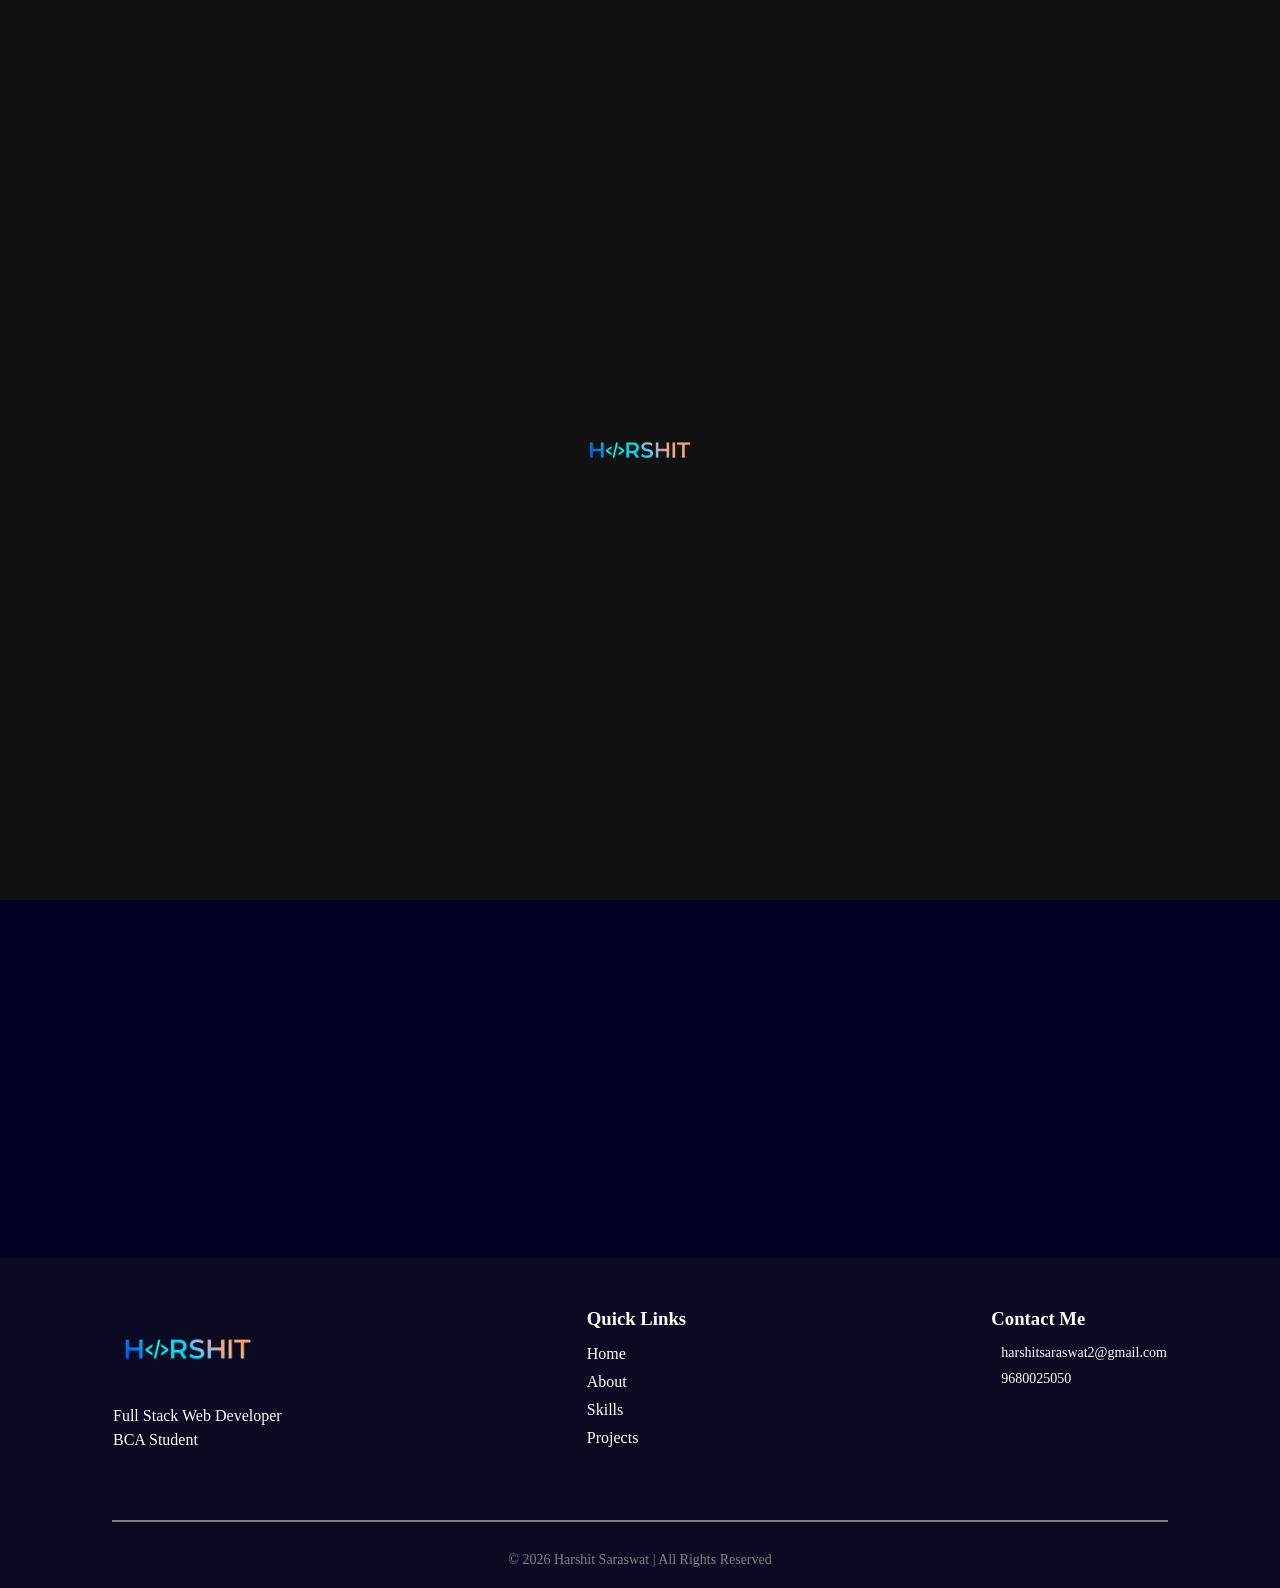
==== index.html @ eb377cff "My portfolio website upload" ====
<!DOCTYPE html>
<html lang="en">

<head>
    <meta charset="UTF-8">
    <meta name="viewport" content="width=device-width, initial-scale=1.0">
    <title>HARSHIT's Portfolio</title>
    <link rel="preconnect" href="https://fonts.googleapis.com">
    <link rel="preconnect" href="https://fonts.gstatic.com" crossorigin>
    <link rel="preconnect" href="https://fonts.googleapis.com">
    <link rel="preconnect" href="https://fonts.gstatic.com" crossorigin>
    <link rel="stylesheet" href="https://cdnjs.cloudflare.com/ajax/libs/font-awesome/7.0.1/css/all.min.css"
        integrity="sha512-2SwdPD6INVrV/lHTZbO2nodKhrnDdJK9/kg2XD1r9uGqPo1cUbujc+IYdlYdEErWNu69gVcYgdxlmVmzTWnetw=="
        crossorigin="anonymous" referrerpolicy="no-referrer" />
    <link
        href="https://fonts.googleapis.com/css2?family=Poppins:ital,wght@0,100;0,200;0,300;0,400;0,500;0,600;0,700;0,800;0,900;1,100;1,200;1,300;1,400;1,500;1,600;1,700;1,800;1,900&display=swap"
        rel="stylesheet">
    <link href="style.css" rel="stylesheet">
</head>

<body>
    <!-- Pre Loader  -->
    <div id="preloader">
        <img src="1.png" alt="Logo" class="logo-loader">
    </div>

    <!-- Nav baar -->
    <nav>
        <div class="left">
            <img src="Gemini_Generated_Image_wkft5owkft5owkft-removebg-preview.png">
        </div>
        <div class="right">
            <ul>
                <a href="/index.html">
                    <li>HOME</li>
                </a>
                <a href="About.html">
                    <li>ABOUT</li>
                </a>
                <a href="Project.html">
                    <li>PROJECT</li>
                </a>
                <a href="Contact.html">
                    <li>CONTACT ME</li>
                </a>
            </ul>
        </div>
    </nav>
    <section class="First">
        <div class="leftSection">

            <h3>Hi, I'm <span class="name"> <span id="elementt"></span></span>
                👨‍💻 <br>
                A Passionate <span id="element"></span> <br><br>

                I build modern, responsive and user-friendly websites using latest technologies.<br><br>
                I love turning ideas into real-world digital experiences.
                <br>Let’s build something amazing together 🚀

            </h3>
        </div>
        <div class="rightSection">
            <img src="—Pngtree—web developer isometric illustration_6067558.png" alt="Profile">

        </div>
    </section>
    <hr style="margin-top: 100px;">
    <section class="skills" id="skills">
        <h1 class="skill-title">My Skills</h1>

        <div class="skills-container">

            <div class="skill-card">
                <img src="https://cdn-icons-png.flaticon.com/512/732/732212.png">
                <h3>HTML</h3>
            </div>

            <div class="skill-card">
                <img src="https://cdn-icons-png.flaticon.com/512/732/732190.png">
                <h3>CSS</h3>
            </div>

            <div class="skill-card">
                <img src="https://cdn-icons-png.flaticon.com/512/5968/5968292.png">
                <h3>JavaScript</h3>
            </div>

            <div class="skill-card">
                <img src="https://cdn-icons-png.flaticon.com/512/1126/1126012.png">
                <h3>React</h3>
            </div>

            <div class="skill-card">
                <img src="https://cdn-icons-png.flaticon.com/512/6132/6132222.png">
                <h3>C</h3>
            </div>

            <div class="skill-card">
                <img src="https://cdn-icons-png.flaticon.com/512/6132/6132222.png">
                <h3>C++</h3>
            </div>

            <div class="skill-card">
                <img src="https://cdn-icons-png.flaticon.com/512/5968/5968350.png">
                <h3>Python</h3>
            </div>

            <div class="skill-card">
                <img src="https://cdn-icons-png.flaticon.com/512/528/528260.png">
                <h3>MySQL</h3>
            </div>

            <div class="skill-card">
                <img src="https://cdn-icons-png.flaticon.com/512/226/226777.png">
                <h3>Java</h3>
            </div>

        </div>
    </section>

    <footer class="footer">

        <div class="footer-container">

            <!-- LEFT -->
            <div class="footer-left">
                <img src="1.png" class="footer-logo">

                <p>Full Stack Web Developer <br> BCA Student</p>

                <div class="social-icons">
                    <a href="https://www.linkedin.com/in/harshit-saraswat-3a7b58387/"><i
                            class="fa-brands fa-linkedin"></i></a>
                    <a href="https://www.instagram.com/theharshitsaraswat/"><i class="fa-brands fa-instagram"></i></a>
                    <a href="https://wa.me/919680025050"><i class="fa-brands fa-whatsapp"></i></a>
                </div>
            </div>

            <!-- CENTER -->
            <div class="footer-center">
                <h3>Quick Links</h3>
                <ul>
                    <li><a href="#">Home</a></li>
                    <li><a href="/About.html">About</a></li>
                    <li><a href="#skills">Skills</a></li>
                    <li><a href="Project.html">Projects</a></li>
                </ul>
            </div>

            <!-- RIGHT -->
            <div class="footer-right">
                <h3>Contact Me</h3>

                <p><i class="fa-solid fa-envelope"></i> harshitsaraswat2@gmail.com</p>
                <p><i class="fa-solid fa-phone"></i> 9680025050</p>
            </div>

        </div>

        <hr>

        <div class="footer-bottom">
            © 2026 Harshit Saraswat | All Rights Reserved
        </div>

    </footer>


    <!-- JS -->
    <script src="https://unpkg.com/typed.js@3.0.0/dist/typed.umd.js"></script>
    <script>
        var typed = new Typed('#element', {
            strings: ['BCA Student', 'FULL-STACK Developer'],
            typeSpeed: 150,
        });
        var typed = new Typed('#elementt', {
            strings: [' HARSHIT SARASWAT'],
            typeSpeed: 150,
        });
        const cards = document.querySelectorAll(".skill-card");

        const observer = new IntersectionObserver((entries) => {
            entries.forEach(entry => {
                if (entry.isIntersecting) {
                    entry.target.classList.add("show");
                }
            });
        }, {
            threshold: 0.2
        });

        cards.forEach(card => {
            observer.observe(card);
        });


        window.addEventListener("load", function () {
            const preloader = document.getElementById("preloader");

            // Minimum time (e.g. 3 seconds)
            setTimeout(() => {
                preloader.classList.add("fade-out");

                setTimeout(() => {
                    preloader.style.display = "none";
                }, 500);

            }, 1500); // 2000ms = 2 seconds
        });




    </script>
</body>

</html>
---- style.css ----
* {
    margin: 0;
    padding: 0;
}

body {
    background-color: rgb(0, 0, 33);
    color: white;

}
body {
    overflow-x: hidden;
}

nav {
    height: 70px;
    width: 100%;
    background-color: rgb(235, 235, 235);
    display: flex;
    font-family: Verdana, Geneva, Tahoma, sans-serif;
    font-size: large;
}
html {
    scroll-behavior: smooth;
}

.left {
    height: 100%;
    width: 60%;
}

.left img {
    height: 100%;
}

.right {
    display: flex;
    color: black;
    background-color: transparent;
    height: 100%;
    width: 30%;
}

.right ul {
    display: flex;
    justify-content: center;
}

.right ul li {
    list-style: none;
    margin-right: 30px;
    margin-top: 30px;
}
.right a{
    text-decoration: none;
    color: black;
}
.right a:hover{
    transition: 0.5s;
    transform: scale(1.1);
    color: brown
}

.First {
    display: flex;
    justify-content: space-around;
    margin: 23px 0;
}

.First div {
    width: 40%;
}

.leftSection {
    font-size: 30px;
    margin-top: 100px;
}

.rightSection img {
    width: 80%;
    margin-top: 70px;
}

.name {
    background: linear-gradient(to right, #ff512f, #a774ed);
    -webkit-background-clip: text;
    background-clip: text;
    color: transparent;
}
#element{
    background: linear-gradient(to right, #ff512f, #a774ed);
    -webkit-background-clip: text;
    background-clip: text;
    color: transparent;
}
/* ================= SKILLS SECTION ================= */

.skills {
    padding: 80px 20px;
    text-align: center;
}

.skill-title {
    font-size: 40px;
    margin-bottom: 50px;
    background: linear-gradient(to right, #ff512f, #a774ed);
    -webkit-background-clip: text;
    color: transparent;
}

.skills-container {
    display: grid;
    grid-template-columns: repeat(auto-fit, minmax(150px, 1fr));
    gap: 30px;
    width: 80%;
    margin: auto;
}

.skill-card {
    background: rgba(255, 255, 255, 0.05);
    border-radius: 15px;
    padding: 30px 20px;
    transition: 0.4s ease;
    cursor: pointer;
    backdrop-filter: blur(10px);
}

.skill-card img {
    width: 60px;
    margin-bottom: 15px;
    transition: 0.4s;
}

.skill-card h3 {
    font-size: 18px;
}

/* 🔥 Hover Effect */
.skill-card:hover {
    transform: translateY(-10px) scale(1.05);
    background: linear-gradient(to right, #ff512f, #a774ed);
    color: white;
}

.skill-card:hover img {
    transform: scale(1.2) rotate(5deg);
}

/* Initial hidden state */
.skill-card {
    opacity: 0;
    transform: translateY(50px);
    transition: all 0.6s ease;
}

.skill-card.show {
    opacity: 1;
    transform: translateY(0) scale(1.05);
}
/* ================= FOOTER ================= */

.footer {
    background: #0a0a23;
    padding: 50px 20px 20px;
    color: white;
}

.footer-container {
    display: flex;
    justify-content: space-between;
    flex-wrap: wrap;
    width: 85%;
    margin: auto;
}

/* LEFT */
.footer-left {
    max-width: 300px;
}

.footer-logo {
    width: 150px;
    margin-bottom: 10px;
}

.footer-left p {
    margin-bottom: 15px;
    line-height: 1.5;
}

/* SOCIAL ICONS */
.social-icons a {
    margin-right: 15px;
    font-size: 20px;
    color: white;
    transition: 0.3s;
}

/* 🔥 Hover Glow Effect */
.social-icons a:hover {
    color: #ff512f;
    transform: scale(1.3);
    text-shadow: 0 0 10px #ff512f, 0 0 20px #a774ed;
}

/* CENTER */
.footer-center h3 {
    margin-bottom: 15px;
}

.footer-center ul {
    list-style: none;
}

.footer-center ul li {
    margin-bottom: 10px;
}

.footer-center ul li a {
    text-decoration: none;
    color: white;
    transition: 0.3s;
}

.footer-center ul li a:hover {
    color: #ff512f;
    padding-left: 5px;
}

/* RIGHT */
.footer-right h3 {
    margin-bottom: 15px;
}

.footer-right p {
    margin-bottom: 10px;
    font-size: 14px;
}

.footer-right i {
    margin-right: 10px;
    color: #ff512f;
}

/* LINE */
.footer hr {
    margin: 30px auto;
    width: 85%;
    border: 0.5px solid gray;
}

/* BOTTOM */
.footer-bottom {
    text-align: center;
    font-size: 14px;
    color: gray;
}
/* ================= MOBILE RESPONSIVE ================= */

@media (max-width: 768px) {

    /* NAVBAR */
    nav {
        flex-direction: column;
        height: auto;
        align-items: center;
        padding: 10px 0;
    }

    .left {
        width: 100%;
        text-align: center;
    }

    .left img {
        height: 50px;
    }

    .right {
        width: 100%;
        justify-content: center;
    }

    .right ul {
        flex-direction: column;
        align-items: center;
    }

    .right ul li {
        margin: 10px 0;
    }

    /* HERO SECTION */
    .First {
        flex-direction: column;
        text-align: center;
    }

    .First div {
        width: 100%;
    }

    .leftSection {
        font-size: 20px;
        margin-top: 50px;
        padding: 0 10px;
    }

    .rightSection img {
        width: 80%;
        margin-top: 30px;
    }

    /* SKILLS */
    .skills-container {
        grid-template-columns: repeat(2, 1fr);
    }

    /* FOOTER */
    .footer-container {
        flex-direction: column;
        text-align: center;
        gap: 30px;
    }

    .footer-left,
    .footer-center,
    .footer-right {
        max-width: 100%;
    }
}

/* EXTRA SMALL DEVICES */
@media (max-width: 480px) {

    .leftSection {
        font-size: 18px;
    }

    .skill-title {
        font-size: 28px;
    }

    .skills-container {
        grid-template-columns: 1fr;
    }

    .footer-logo {
        width: 90px;
    }
}

/* Pre loader */
#preloader {
    position: fixed;
    top: 0;
    left: 0;
    width: 100%;
    height: 100%;
    background: #111; /* change to your brand color */
    display: flex;
    justify-content: center;
    align-items: center;
    z-index: 9999;
  }
  
  .logo-loader {
    width: 120px;
    animation: logoAnim 1.5s ease-in-out infinite;
  }
  
  @keyframes logoAnim {
    0% {
      transform: scale(0.8);
      opacity: 0.5;
    }
    50% {
      transform: scale(1.1);
      opacity: 1;
    }
    100% {
      transform: scale(0.8);
      opacity: 0.5;
    }
  }
  
  /* Fade out effect */
  #preloader.fade-out {
    opacity: 0;
    transition: opacity 0.5s ease;
  }
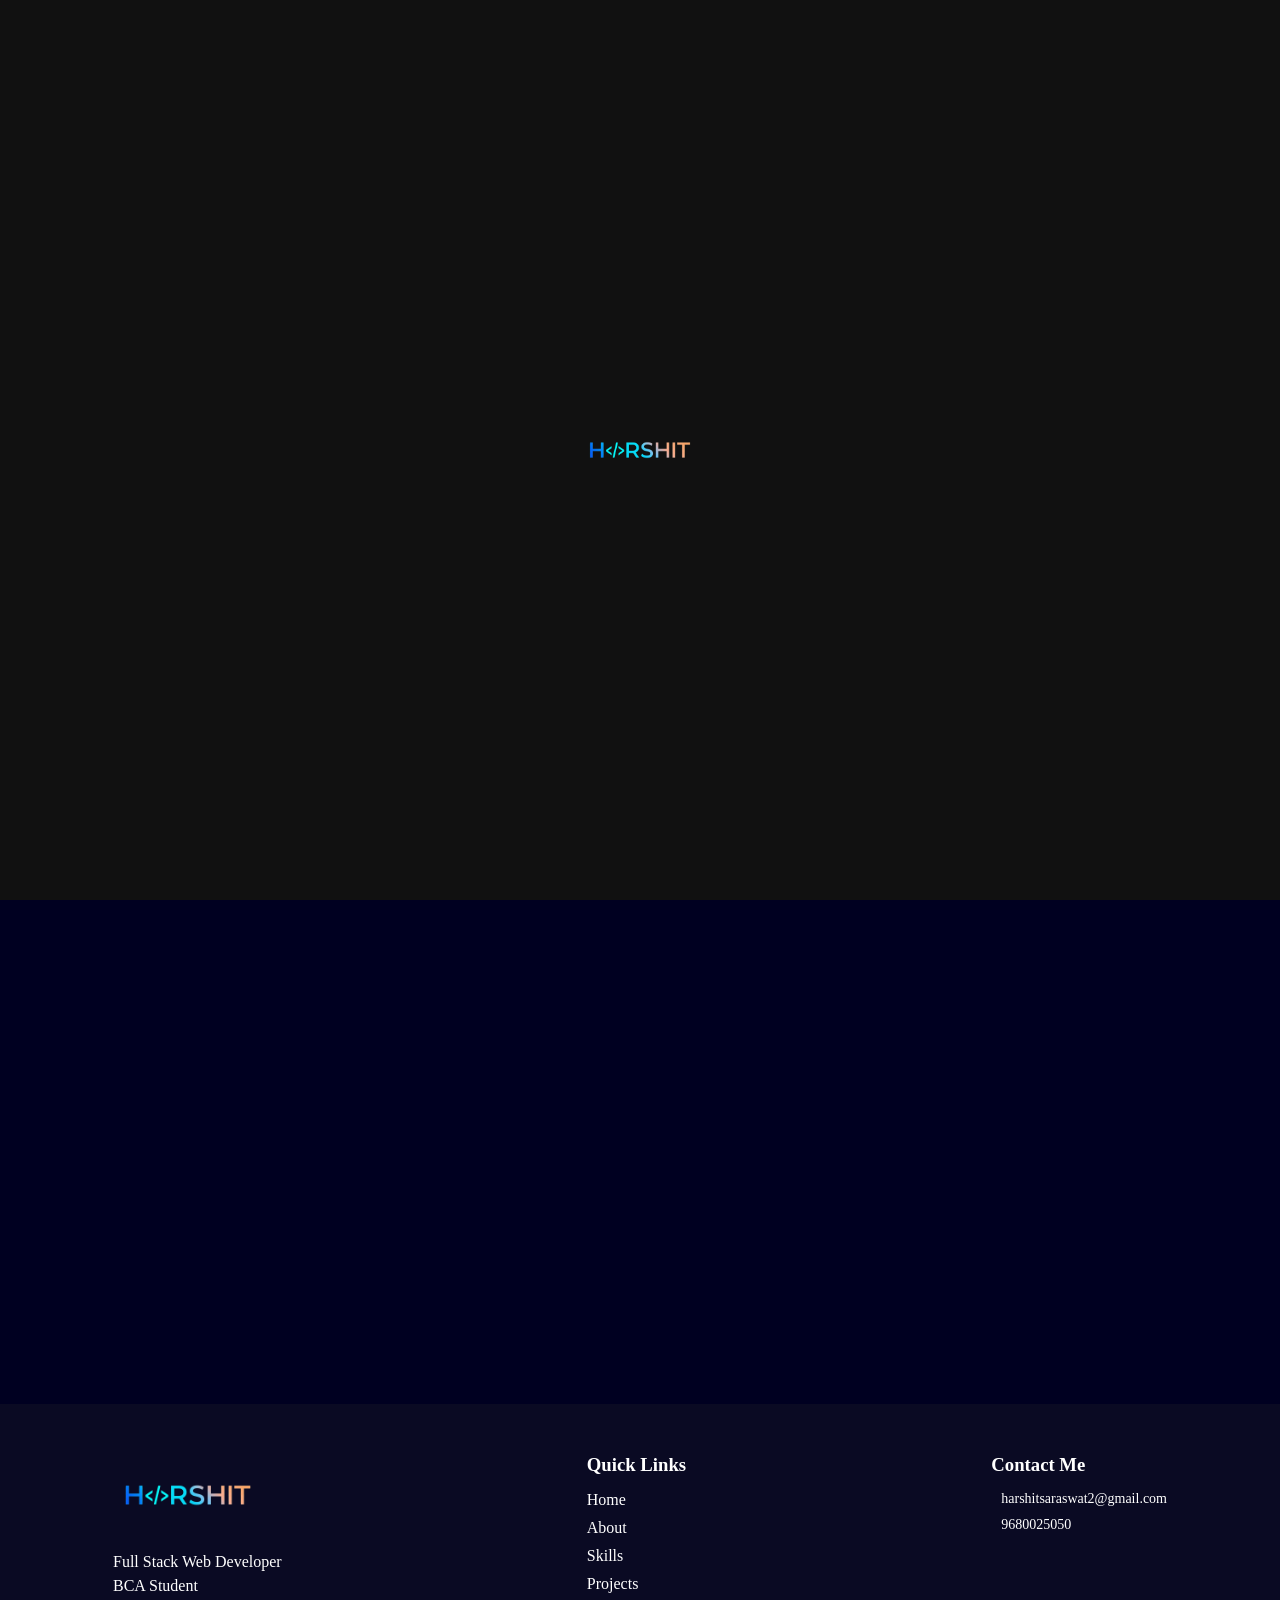
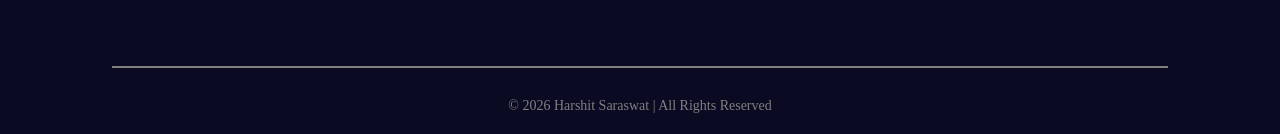
==== commit 88eb908c: "Updated file" ====
--- a/index.html
+++ b/index.html
@@ -31,7 +31,7 @@
         </div>
         <div class="right">
             <ul>
-                <a href="/index.html">
+                <a href="index.html">
                     <li>HOME</li>
                 </a>
                 <a href="About.html">
@@ -113,6 +113,15 @@
             <div class="skill-card">
                 <img src="https://cdn-icons-png.flaticon.com/512/226/226777.png">
                 <h3>Java</h3>
+            </div>
+            <div class="skill-card">
+                <img
+                    src="https://cdn-icons-png.flaticon.com/128/5968/5968322.png">
+                <h3>Node.js</h3>
+            </div>
+            <div class="skill-card">
+                <img src="https://cdn-icons-png.flaticon.com/128/1602/1602309.png">
+                <h3>MongoDB</h3>
             </div>
 
         </div>
@@ -141,7 +150,7 @@
                 <h3>Quick Links</h3>
                 <ul>
                     <li><a href="#">Home</a></li>
-                    <li><a href="/About.html">About</a></li>
+                    <li><a href="About.html">About</a></li>
                     <li><a href="#skills">Skills</a></li>
                     <li><a href="Project.html">Projects</a></li>
                 </ul>
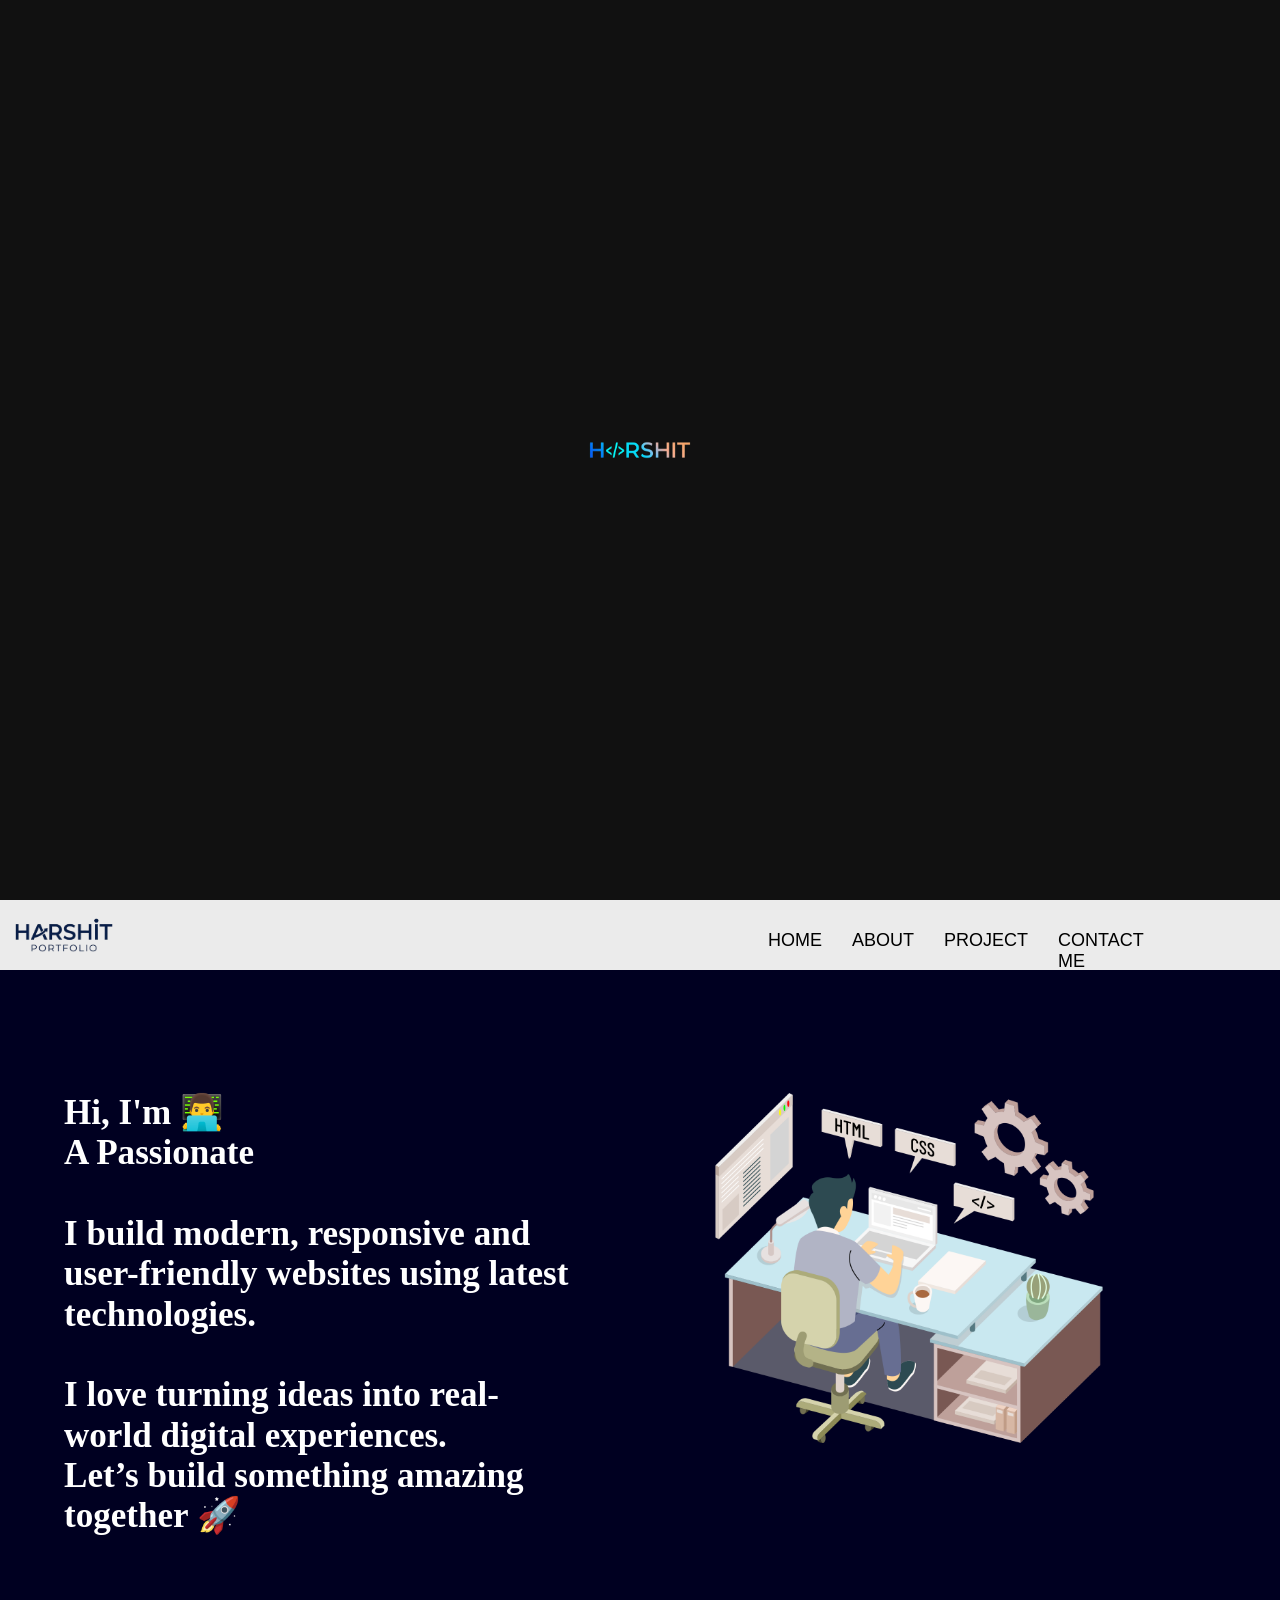
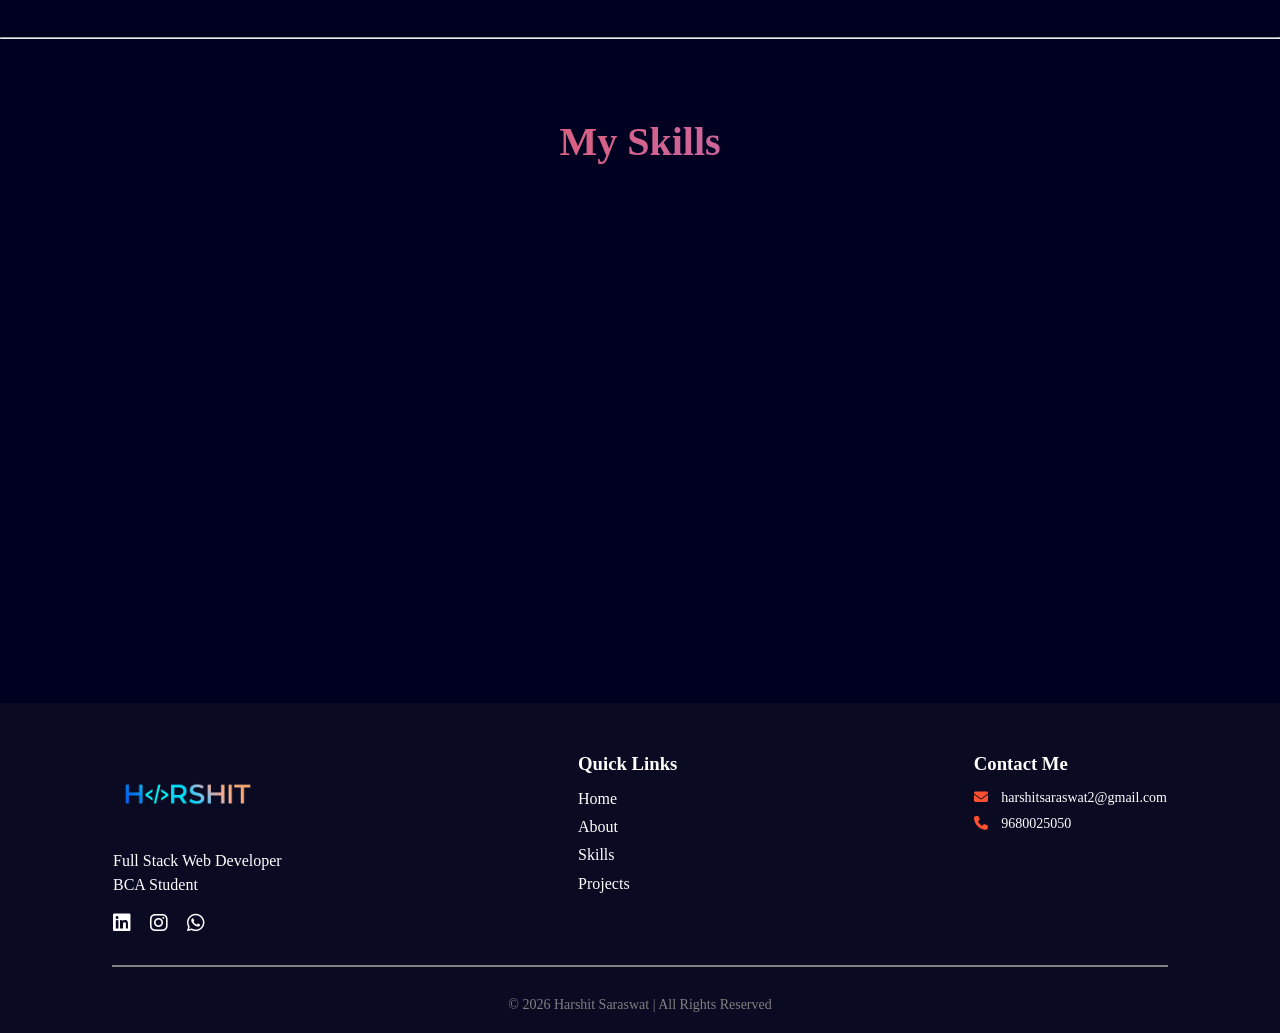
==== commit e3068f6e: "Updated files" ====
--- a/index.html
+++ b/index.html
@@ -12,13 +12,49 @@
     <link rel="stylesheet" href="https://cdnjs.cloudflare.com/ajax/libs/font-awesome/7.0.1/css/all.min.css"
         integrity="sha512-2SwdPD6INVrV/lHTZbO2nodKhrnDdJK9/kg2XD1r9uGqPo1cUbujc+IYdlYdEErWNu69gVcYgdxlmVmzTWnetw=="
         crossorigin="anonymous" referrerpolicy="no-referrer" />
+
+    <link rel="stylesheet" href="https://cdnjs.cloudflare.com/ajax/libs/font-awesome/6.5.2/css/all.min.css" />
     <link
         href="https://fonts.googleapis.com/css2?family=Poppins:ital,wght@0,100;0,200;0,300;0,400;0,500;0,600;0,700;0,800;0,900;1,100;1,200;1,300;1,400;1,500;1,600;1,700;1,800;1,900&display=swap"
         rel="stylesheet">
+
     <link href="style.css" rel="stylesheet">
 </head>
 
 <body>
+    <div id="particles-js">
+        <div class="header">
+            <h1>
+                <span class="site-title">HARSHIT SARASWAT</span>
+                <span class="site-description">Programmer • Web Developer </span>
+            </h1>
+            <div class="header-icons">
+                <a aria-label="My LinkedIn Profile" target="_blank"
+                    href="https://www.linkedin.com/in/harshit-saraswat-3a7b58387/">
+                    <i class="icon fa-brands fa-linkedin" aria-hidden="true"></i>
+                </a>
+                <a aria-label="My Instagram Profile" target="_blank"
+                    href="https://www.instagram.com/theharshitsaraswat/">
+                    <i class="icon fa-brands fa-instagram" aria-hidden="true"></i>
+                </a>
+                <a aria-label="My Résumé" target="_blank" href="resume.pdf">
+                    <i class="icon fa-solid fa-file-pdf" aria-hidden="true"></i>
+                </a>
+                <a aria-label="Send Email" href="mailto:harshitsaraswat2@gmail.com" target="_blank"><i
+                        class="icon fa-solid fa-envelope""></i></a>
+                <a aria-label=" WhatsApp" target="_blank"
+                        href="https://wa.me/919680025050?text=Hello%20Harshit%2C%20I%20visited%20your%20portfolio">
+
+                        <i class="icon fa-brands fa-whatsapp"></i>
+
+                </a>
+            </div>
+            <div class="header-links">
+                <a class="link" href="#right" data-scroll>HOME</a>
+            </div>
+        </div>
+        <a class="down" href="#about" data-scroll><i class="icon fa fa-chevron-down" aria-hidden="true"></i></a>
+    </div>
     <!-- Pre Loader  -->
     <div id="preloader">
         <img src="1.png" alt="Logo" class="logo-loader">
@@ -29,7 +65,7 @@
         <div class="left">
             <img src="Gemini_Generated_Image_wkft5owkft5owkft-removebg-preview.png">
         </div>
-        <div class="right">
+        <div id="right">
             <ul>
                 <a href="index.html">
                     <li>HOME</li>
@@ -64,6 +100,7 @@
 
         </div>
     </section>
+    <!-- Previous image Flaticon website se li thi -->
     <hr style="margin-top: 100px;">
     <section class="skills" id="skills">
         <h1 class="skill-title">My Skills</h1>
@@ -71,12 +108,12 @@
         <div class="skills-container">
 
             <div class="skill-card">
-                <img src="https://cdn-icons-png.flaticon.com/512/732/732212.png">
+                <img src="https://cdn-icons-gif.flaticon.com/18534/18534792.gif">
                 <h3>HTML</h3>
             </div>
 
             <div class="skill-card">
-                <img src="https://cdn-icons-png.flaticon.com/512/732/732190.png">
+                <img src="https://cdn-icons-gif.flaticon.com/11237/11237468.gif">
                 <h3>CSS</h3>
             </div>
 
@@ -86,7 +123,7 @@
             </div>
 
             <div class="skill-card">
-                <img src="https://cdn-icons-png.flaticon.com/512/1126/1126012.png">
+                <img src="https://cdn-icons-gif.flaticon.com/19035/19035229.gif">
                 <h3>React</h3>
             </div>
 
@@ -96,7 +133,7 @@
             </div>
 
             <div class="skill-card">
-                <img src="https://cdn-icons-png.flaticon.com/512/6132/6132222.png">
+                <img src="https://cdn-icons-gif.flaticon.com/18925/18925197.gif">
                 <h3>C++</h3>
             </div>
 
@@ -111,16 +148,15 @@
             </div>
 
             <div class="skill-card">
-                <img src="https://cdn-icons-png.flaticon.com/512/226/226777.png">
+                <img src="https://cdn-icons-gif.flaticon.com/17122/17122780.gif">
                 <h3>Java</h3>
             </div>
             <div class="skill-card">
-                <img
-                    src="https://cdn-icons-png.flaticon.com/128/5968/5968322.png">
+                <img src="https://cdn-icons-png.flaticon.com/128/5968/5968322.png">
                 <h3>Node.js</h3>
             </div>
             <div class="skill-card">
-                <img src="https://cdn-icons-png.flaticon.com/128/1602/1602309.png">
+                <img src="https://cdn-icons-gif.flaticon.com/11784/11784642.gif">
                 <h3>MongoDB</h3>
             </div>
 
@@ -177,15 +213,141 @@
 
     <!-- JS -->
     <script src="https://unpkg.com/typed.js@3.0.0/dist/typed.umd.js"></script>
+    <!-- particles.js -->
+    <script src="https://cdn.jsdelivr.net/particles.js/2.0.0/particles.min.js"></script>
     <script>
-        var typed = new Typed('#element', {
-            strings: ['BCA Student', 'FULL-STACK Developer'],
-            typeSpeed: 150,
-        });
-        var typed = new Typed('#elementt', {
-            strings: [' HARSHIT SARASWAT'],
-            typeSpeed: 150,
-        });
+
+        /* ================= PARTICLES ================= */
+
+        particlesJS("particles-js", {
+            particles: {
+                number: {
+                    value: 80,
+                    density: {
+                        enable: true,
+                        value_area: 800
+                    }
+                },
+
+                color: {
+                    value: ["#7c3aed", "#ec4899", "#06b6d4"]
+                },
+
+                shape: {
+                    type: "circle"
+                },
+
+                opacity: {
+                    value: 0.5
+                },
+
+                size: {
+                    value: 3,
+                    random: true
+                },
+
+                line_linked: {
+                    enable: true,
+                    distance: 150,
+                    color: "#7c3aed",
+                    opacity: 0.4,
+                    width: 1
+                },
+
+                move: {
+                    enable: true,
+                    speed: 2,
+                    direction: "none",
+                    random: false,
+                    straight: false,
+                    out_mode: "out"
+                }
+            },
+
+            interactivity: {
+                detect_on: "canvas",
+
+                events: {
+                    onhover: {
+                        enable: true,
+                        mode: "grab"
+                    },
+
+                    onclick: {
+                        enable: true,
+                        mode: "push"
+                    }
+                },
+
+                modes: {
+                    grab: {
+                        distance: 180,
+                        line_linked: {
+                            opacity: 1
+                        }
+                    },
+
+                    push: {
+                        particles_nb: 4
+                    }
+                }
+            },
+
+            retina_detect: true
+        });
+
+
+        /* ================= TYPED JS ON SCROLL ================= */
+
+        let typingStarted = false;
+
+        const heroSection = document.querySelector(".First");
+
+        const typeObserver = new IntersectionObserver((entries) => {
+
+            entries.forEach(entry => {
+
+                if (entry.isIntersecting && !typingStarted) {
+
+                    typingStarted = true;
+
+                    new Typed('#element', {
+                        strings: ['BCA Student', 'FULL-STACK Developer'],
+                        typeSpeed: 120,
+                        backSpeed: 50,
+                        loop: true
+                    });
+
+                    new Typed('#elementt', {
+                        strings: ['HARSHIT SARASWAT'],
+                        typeSpeed: 200
+                    });
+
+                }
+
+            });
+
+        }, {
+            threshold: 0.4
+        });
+
+        typeObserver.observe(heroSection);
+
+
+
+
+
+
+
+
+        // var typed = new Typed('#element', {
+        //     strings: ['BCA Student', 'FULL-STACK Developer'],
+        //     typeSpeed: 150,
+        // });
+        // var typed = new Typed('#elementt', {
+        //     strings: [' HARSHIT SARASWAT'],
+        //     typeSpeed: 150,
+        // });
         const cards = document.querySelectorAll(".skill-card");
 
         const observer = new IntersectionObserver((entries) => {
